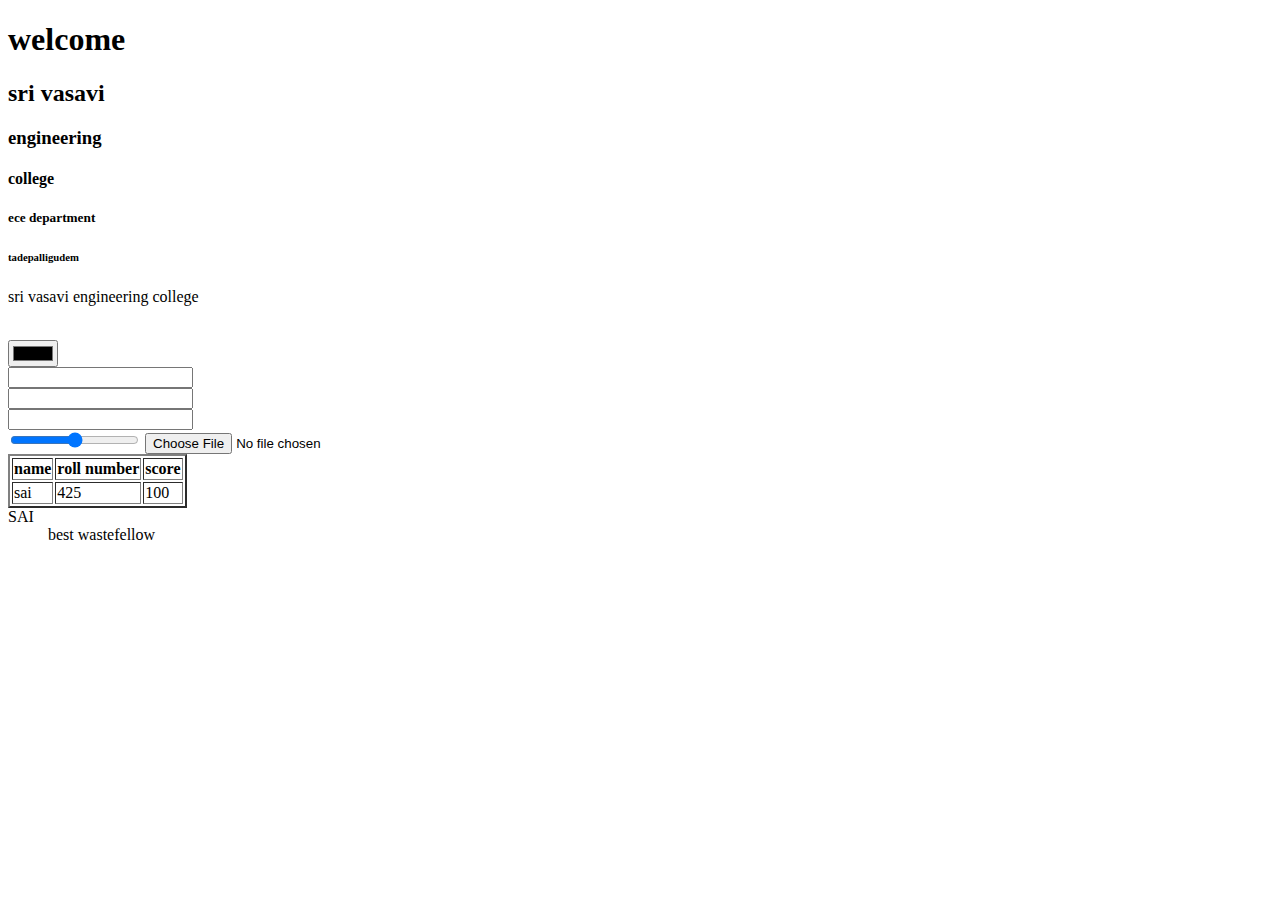
==== index.html @ 28946bdc "Add files via upload" ====
<!DOCTYPE html>
<html lang="en">
<head>
    <meta charset="UTF-8">
    <meta http-equiv="X-UA-Compatible" content="IE=edge">
    <meta name="viewport" content="width=device-width, initial-scale=1.0">
    <title>Document</title>
</head>
<body>
    <h1>welcome</h1>
    <h2>sri vasavi</h2>
    <h3>engineering</h3>
    <h4>college</h4>
    <h5>ece department</h5>
    <h6>tadepalligudem</h6>
    <div>
        <p>sri vasavi engineering college</p>
        <img src="./pic 1.jpg" alt="">
        <form action="">
            <input type="color" name="black" id=""><br>
            <input type="text"><br>
            <input type="search" name="" id=""><br>
            <input type="password" name="" id=""><br>
            <input type="range" name="" id="">
            <input type="file" name="" id="">    
        </form>
        <table border="2">
            <tr>
                <th>name</th>
                <th>roll number</th>
                <th>score</th>
            </tr>
            <tr>
                <td>sai</td>
                <td>425</td>
                <td>100</td>
            </tr>
        </table>
        <dd>
            <dt>
                SAI
            </dt>
            <dd>best wastefellow</dd>
        </dd>
    </div>
</body>
</html>
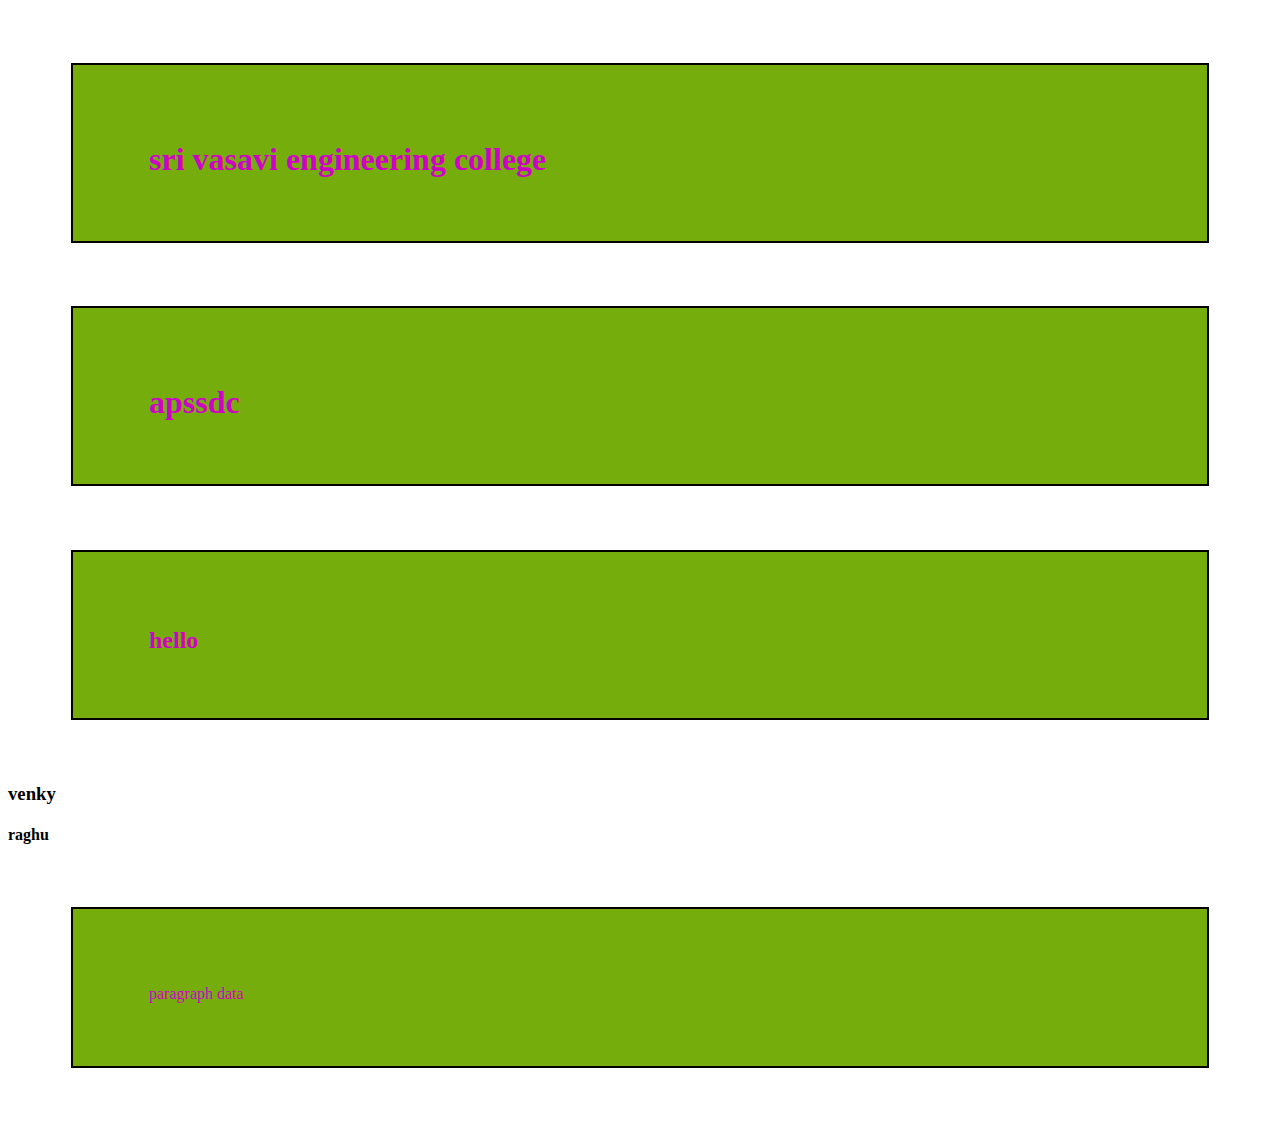
==== commit b866eda4: "Add files via upload" ====
--- a/index.html
+++ b/index.html
@@ -5,43 +5,27 @@
     <meta http-equiv="X-UA-Compatible" content="IE=edge">
     <meta name="viewport" content="width=device-width, initial-scale=1.0">
     <title>Document</title>
+    <link rel="stylesheet" href="style.css">
+    <style>
+     h1,h2,.prg{
+         background-color: rgb(117, 173, 13);
+         color: rgb(209, 0, 199);
+         border: 2px solid black;
+         padding-left:6%;
+         padding-bottom: 5%;
+         padding-top: 6%;
+         padding-right: 6%;
+         margin:5%;
+     }
+       
+    </style>
 </head>
 <body>
-    <h1>welcome</h1>
-    <h2>sri vasavi</h2>
-    <h3>engineering</h3>
-    <h4>college</h4>
-    <h5>ece department</h5>
-    <h6>tadepalligudem</h6>
-    <div>
-        <p>sri vasavi engineering college</p>
-        <img src="./pic 1.jpg" alt="">
-        <form action="">
-            <input type="color" name="black" id=""><br>
-            <input type="text"><br>
-            <input type="search" name="" id=""><br>
-            <input type="password" name="" id=""><br>
-            <input type="range" name="" id="">
-            <input type="file" name="" id="">    
-        </form>
-        <table border="2">
-            <tr>
-                <th>name</th>
-                <th>roll number</th>
-                <th>score</th>
-            </tr>
-            <tr>
-                <td>sai</td>
-                <td>425</td>
-                <td>100</td>
-            </tr>
-        </table>
-        <dd>
-            <dt>
-                SAI
-            </dt>
-            <dd>best wastefellow</dd>
-        </dd>
-    </div>
+    <h1> sri vasavi engineering college</h1>
+    <h1>apssdc</h1>
+    <h2>hello</h2>
+    <h3>venky</h3>
+    <h4>raghu</h4>
+    <p class="prg">paragraph data</p>
 </body>
 </html>--- a/style.css
+++ b/style.css
@@ -0,0 +1,4 @@
+h2{
+    color:rgb(0, 255, 136);
+    background:brown;
+}